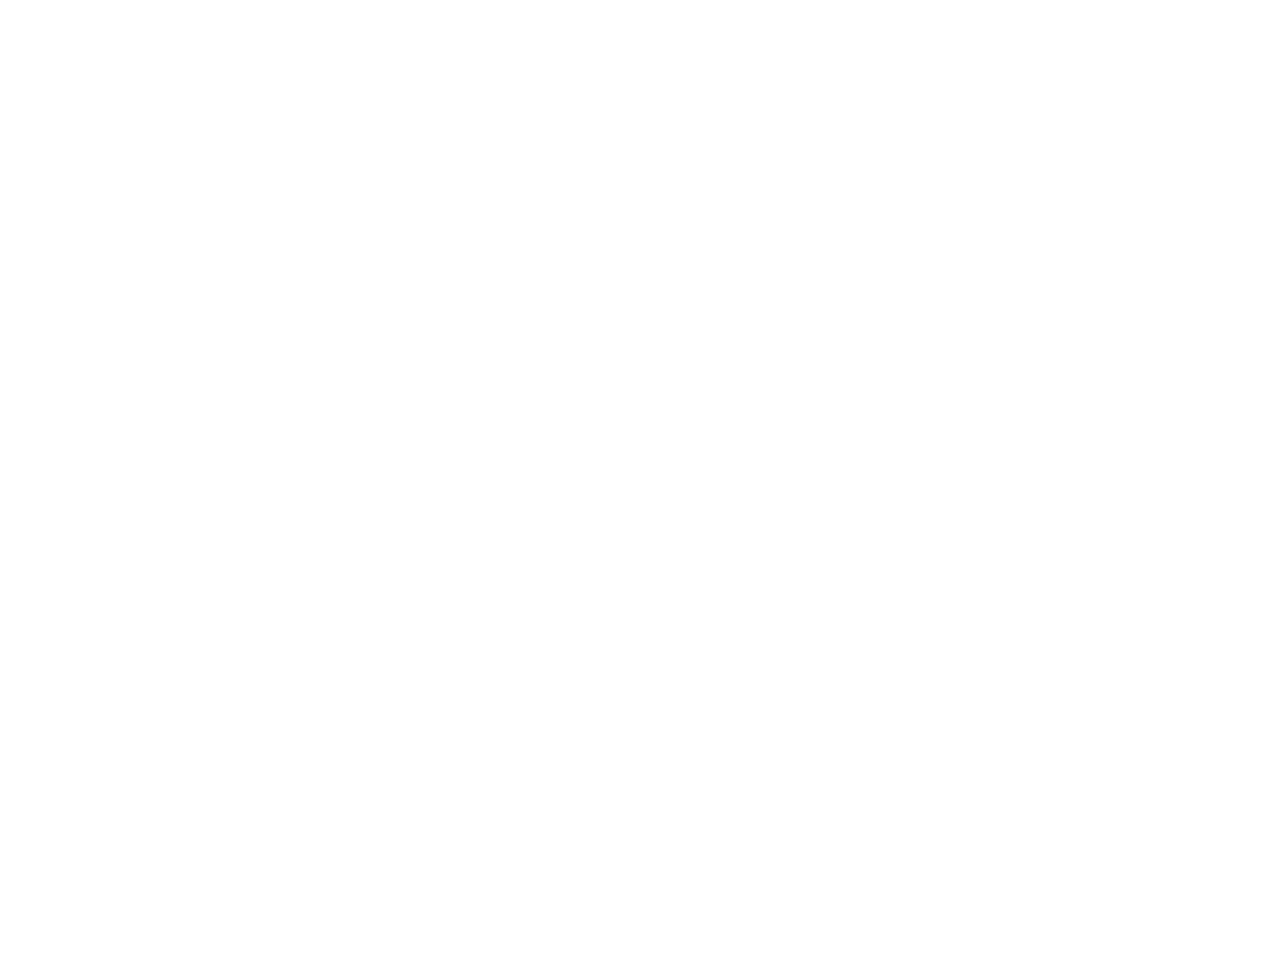
==== NASA Pic of the Day/platforms/browser/www/index.html @ ddf5d186 "Added initial files" ====
<!DOCTYPE html>
<html>

<head>
    <meta charset="utf-8">
    <meta name="viewport" content="initial-scale=1, maximum-scale=1, user-scalable=no, width=device-width">
    <title>Blank App</title>
    <link rel="stylesheet" href="css/framework7.min.css">
    <link rel="stylesheet" href="css/style.css">
</head>

<body>
    <div id="app">
        <!-- <div class="panel panel-left panel-reveal">
            ... panel content goes here ...
        </div>
        <div class="panel panel-right panel-reveal">
            ... panel content goes here ...
        </div> -->
        <div class="view view-main">
            <div class="page" data-name="home">
                <!-- <div class="navbar">
                    <div class="navbar-inner">
                        <div class="left"><a href="#" data-panel="left" class="panel-open">Left</a></div>
                        <div class="title">Page Title</div>
                        <div class="right"><a href="#" data-panel="right" class="panel-open">Right</a></div>
                    </div>
                </div> -->
                <!-- <div class="toolbar tabbar toolbar-bottom-md">
                    <div class="toolbar-inner">
                        <a href="#" class="link">Home</a>
                        <a href="/page2/" class="link">Page 2</a>
                        <a href="#" class="link">Link 3</a>
                    </div>
                </div> -->
                <div class="page-content">
                    <img id="td-image" class="nasaPic">
                </div>
            </div>
        </div>
    </div>

    <script type="text/javascript" src="cordova.js"></script>
    <script src="js/framework7.min.js"></script>
    <script src="./js/apodapp.js"></script>
    <script src="js/main.js"></script>
</body>
<h1>hi</h1>

</html>
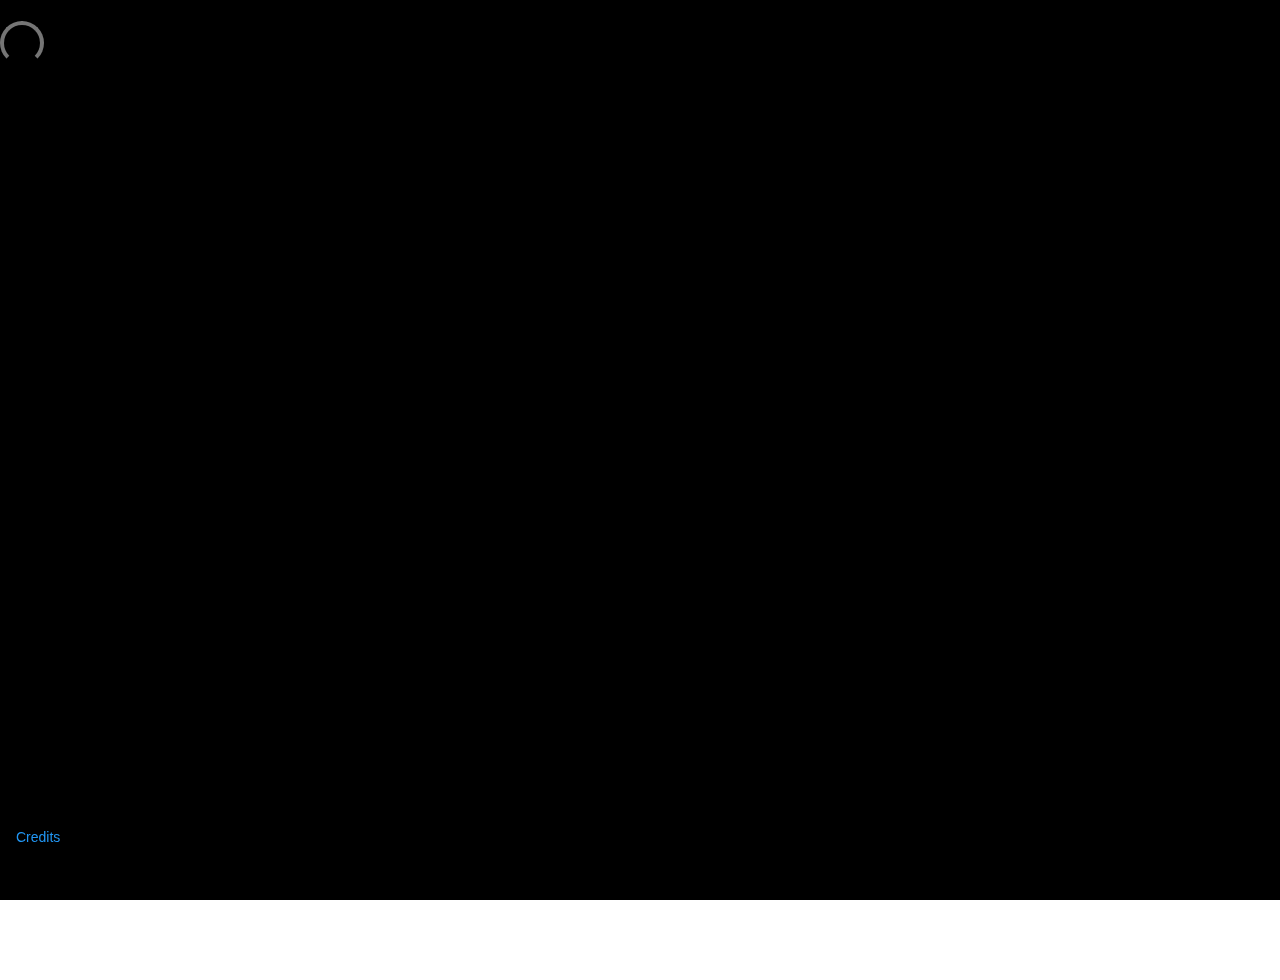
==== commit d494b3c7: "Data pulled from NASA, need to figure out alignment of image and loading icon" ====
--- a/NASA Pic of the Day/platforms/browser/www/index.html
+++ b/NASA Pic of the Day/platforms/browser/www/index.html
@@ -2,49 +2,68 @@
 <html>
 
 <head>
-    <meta charset="utf-8">
-    <meta name="viewport" content="initial-scale=1, maximum-scale=1, user-scalable=no, width=device-width">
-    <title>Blank App</title>
-    <link rel="stylesheet" href="css/framework7.min.css">
-    <link rel="stylesheet" href="css/style.css">
+  <meta charset="utf-8">
+  <meta name="viewport" content="initial-scale=1, maximum-scale=1, user-scalable=no, width=device-width">
+  <title>Blank App</title>
+  <link rel="stylesheet" href="css/framework7.min.css">
+  <link rel="stylesheet" href="css/style.css">
 </head>
 
 <body>
-    <div id="app">
-        <!-- <div class="panel panel-left panel-reveal">
+  <div id="app">
+    <!-- <div class="panel panel-left panel-reveal">
             ... panel content goes here ...
         </div>
         <div class="panel panel-right panel-reveal">
             ... panel content goes here ...
         </div> -->
-        <div class="view view-main">
-            <div class="page" data-name="home">
-                <!-- <div class="navbar">
+    <div class="view view-main">
+      <div class="page" data-name="home">
+        <!-- <div class="navbar">
                     <div class="navbar-inner">
                         <div class="left"><a href="#" data-panel="left" class="panel-open">Left</a></div>
                         <div class="title">Page Title</div>
                         <div class="right"><a href="#" data-panel="right" class="panel-open">Right</a></div>
                     </div>
                 </div> -->
-                <!-- <div class="toolbar tabbar toolbar-bottom-md">
+        <!-- <div class="toolbar tabbar toolbar-bottom-md">
                     <div class="toolbar-inner">
                         <a href="#" class="link">Home</a>
                         <a href="/page2/" class="link">Page 2</a>
                         <a href="#" class="link">Link 3</a>
                     </div>
                 </div> -->
-                <div class="page-content">
-                    <img id="td-image" class="nasaPic">
-                </div>
+        <div class="page-content">
+          <div class="imageArea">
+            <img id="td-image" class="nasaPic">
+            <div class="preloader" id="loadingIcon" style="width: 44px; height: 44px;"></div>
+          </div>
+          <div class="block imgCredit">
+            <p><a class="link popup-open" href="#" data-popup=".popup-about">Credits</a></p>
+          </div>
+          <div class="popup popup-about">
+            <div class="block">
+              <h2>Image Credit</h2>
+              <!-- Close Popup -->
+              <p><a class="link popup-close" href="#">Close popup</a></p>
+              <p>
+                <span id="td-copyright"></span><br><br>
+                <span id="td-title"></span><br><br>
+                <span id="td-explanation"></span>
+              </p>
             </div>
+          </div>
         </div>
+      </div>
     </div>
+  </div>
 
-    <script type="text/javascript" src="cordova.js"></script>
-    <script src="js/framework7.min.js"></script>
-    <script src="./js/apodapp.js"></script>
-    <script src="js/main.js"></script>
+  <script type="text/javascript" src="cordova.js"></script>
+  <script src="js/framework7.min.js"></script>
+  <script src="./js/apodapp.js"></script>
+  <!-- <script src="./js/apodapp-altpage.js"></script> -->
+  <script src="js/main.js"></script>
 </body>
 <h1>hi</h1>
 
-</html>
+</html>--- a/NASA Pic of the Day/platforms/browser/www/css/style.css
+++ b/NASA Pic of the Day/platforms/browser/www/css/style.css
@@ -1,3 +1,29 @@
+.page-content {
+  background-color: #000000;
+  height: 100%;
+}
+
+.imageArea {
+  /* display: grid;
+  grid-template-rows: 1fr 1fr 1fr;
+  grid-template-columns: 1fr; */
+  /* display: inline-block; */
+  height: 100%;
+  vertical-align: middle;
+}
+
 .nasaPic {
+  /* grid-row: 2; */
   width: 100%;
+}
+
+#loadingIcon {
+  margin: auto;
+  /* grid-row: 2; */
+  /* grid-column: 1; */
+}
+
+.imgCredit {
+  position: fixed;
+  bottom: 20px;
 }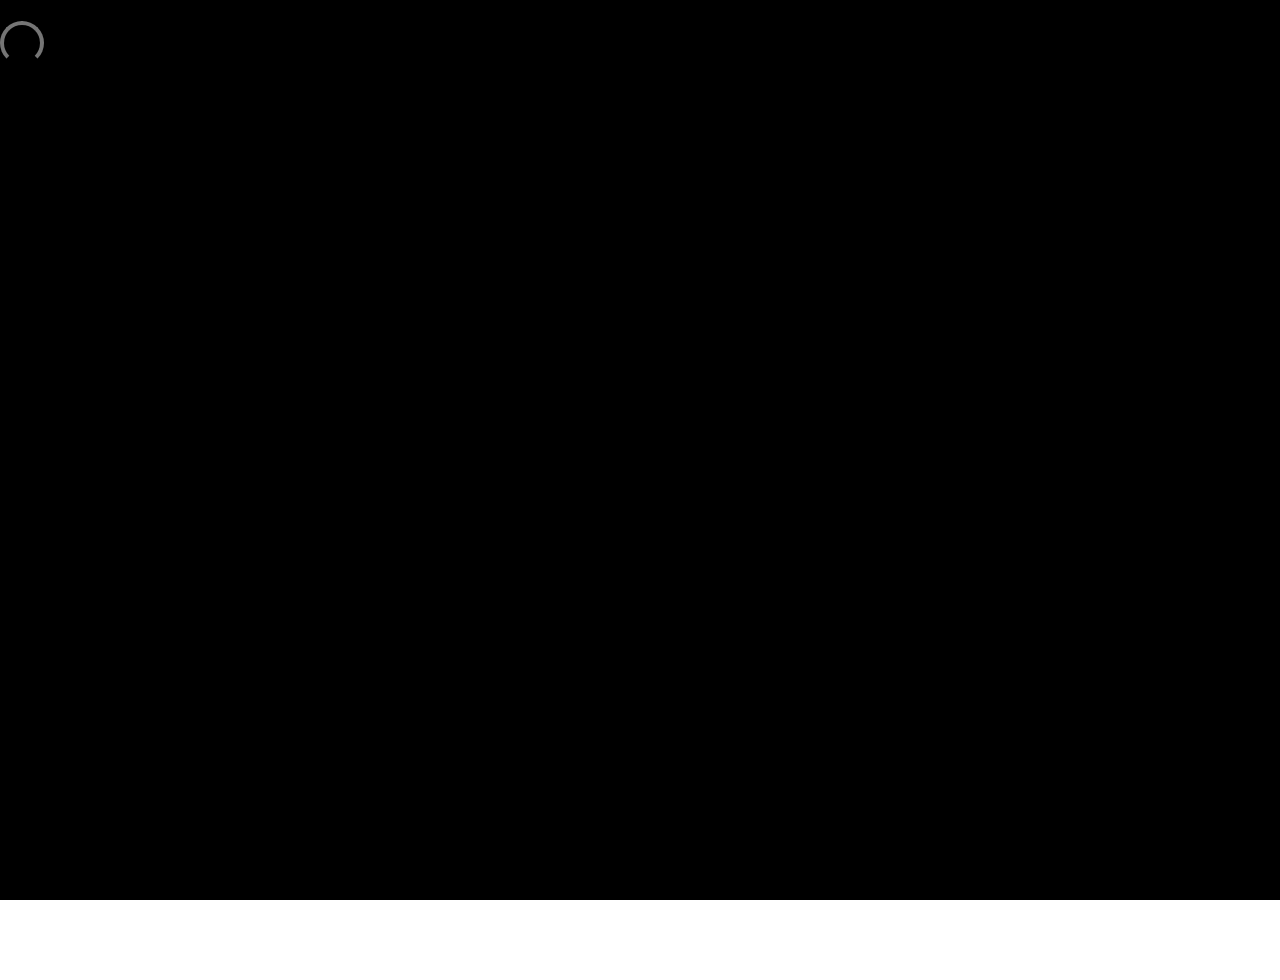
==== commit 32c6b9cc: "Minor changes" ====
--- a/NASA Pic of the Day/platforms/browser/www/index.html
+++ b/NASA Pic of the Day/platforms/browser/www/index.html
@@ -38,10 +38,10 @@
             <img id="td-image" class="nasaPic">
             <div class="preloader" id="loadingIcon" style="width: 44px; height: 44px;"></div>
           </div>
-          <div class="block imgCredit">
-            <p><a class="link popup-open" href="#" data-popup=".popup-about">Credits</a></p>
+          <div class="block" id="imgCredit">
+            <p><a class="link popup-open" href="#" data-popup=".popup-credits">Credits</a></p>
           </div>
-          <div class="popup popup-about">
+          <div class="popup popup-credits">
             <div class="block">
               <h2>Image Credit</h2>
               <!-- Close Popup -->
--- a/NASA Pic of the Day/platforms/browser/www/css/style.css
+++ b/NASA Pic of the Day/platforms/browser/www/css/style.css
@@ -23,7 +23,12 @@
   /* grid-column: 1; */
 }
 
-.imgCredit {
+#imgCredit {
   position: fixed;
   bottom: 20px;
+  display: none;
+}
+
+.popup-credits {
+  opacity: .8;
 }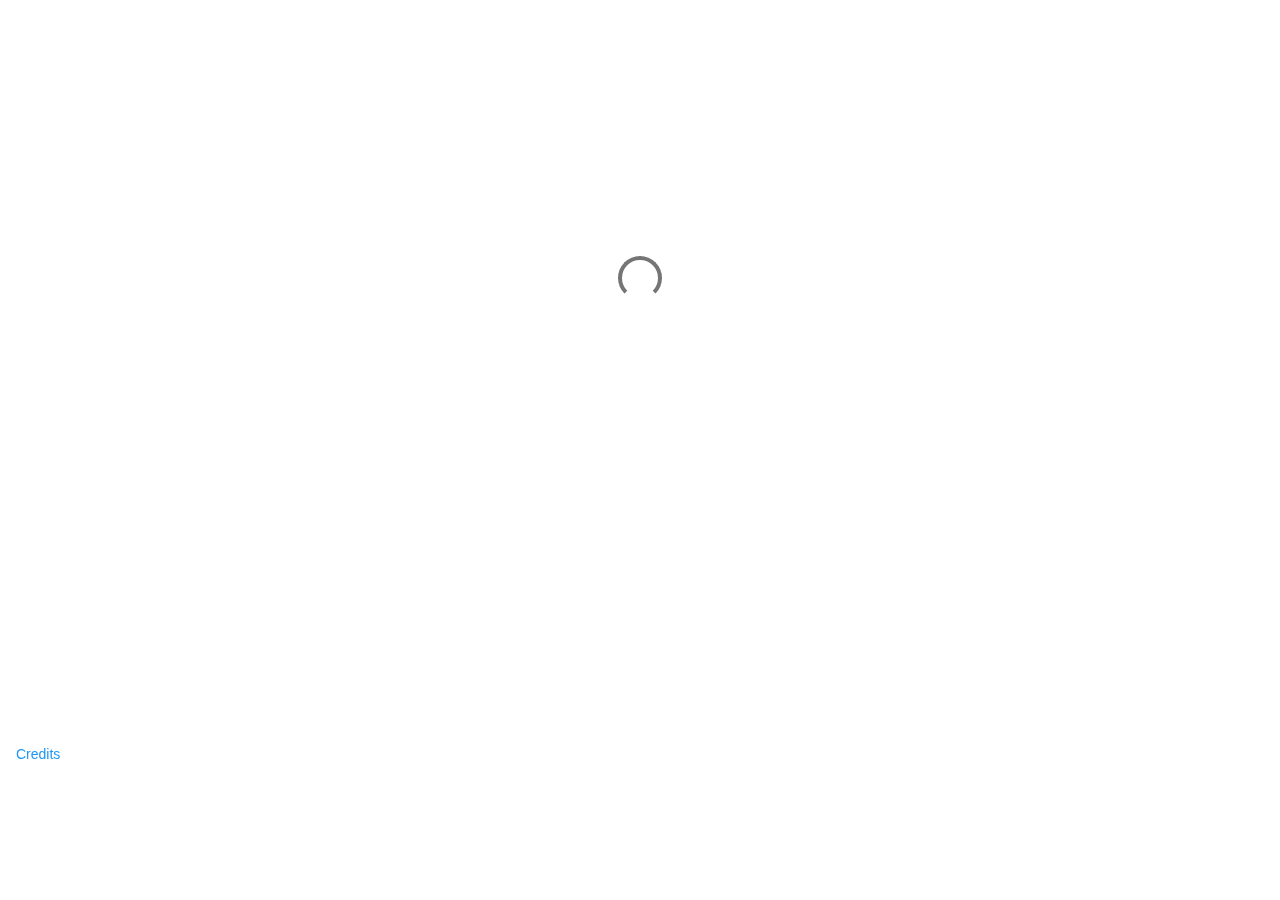
==== commit 47f0c9a7: "Changed img to iframe to account for youtube links, swipe between today and yesterday" ====
--- a/NASA Pic of the Day/platforms/browser/www/index.html
+++ b/NASA Pic of the Day/platforms/browser/www/index.html
@@ -34,13 +34,30 @@
                     </div>
                 </div> -->
         <div class="page-content">
-          <div class="imageArea">
-            <img id="td-image" class="nasaPic">
-            <div class="preloader" id="loadingIcon" style="width: 44px; height: 44px;"></div>
+          <div class="swiper-container">
+            <!-- Slides wrapper -->
+            <div class="swiper-wrapper">
+              <!-- Slides -->
+              <div class="swiper-slide">
+                <div class="preloader loadingIcon" id="yd-loadingIcon" style="width: 44px; height: 44px;"></div>
+                <img id="yd-image" class="nasaPic">
+                <div class="block" id="yd-imgCredit">
+                  <p><a class="link popup-open" href="#" data-popup=".popup-credits">Credits</a></p>
+                </div>
+              </div>
+              <div class="swiper-slide">
+                <div class="preloader loadingIcon" id="td-loadingIcon" style="width: 44px; height: 44px;"></div>
+                <!-- <img id="td-image" class="nasaPic"> -->
+                <iframe id="td-image" class="nasaPic" frameborder="0"></iframe>
+                <div class="block" id="td-imgCredit">
+                  <p><a class="link popup-open" href="#" data-popup=".popup-credits">Credits</a></p>
+                </div>
+              </div>
+            </div>
+            <!-- Pagination, if required -->
+            <div class="swiper-pagination"></div>
           </div>
-          <div class="block" id="imgCredit">
-            <p><a class="link popup-open" href="#" data-popup=".popup-credits">Credits</a></p>
-          </div>
+
           <div class="popup popup-credits">
             <div class="block">
               <h2>Image Credit</h2>
@@ -64,6 +81,5 @@
   <!-- <script src="./js/apodapp-altpage.js"></script> -->
   <script src="js/main.js"></script>
 </body>
-<h1>hi</h1>
 
 </html>--- a/NASA Pic of the Day/platforms/browser/www/css/style.css
+++ b/NASA Pic of the Day/platforms/browser/www/css/style.css
@@ -1,5 +1,5 @@
 .page-content {
-  background-color: #000000;
+  /* background-color: #000000; */
   height: 100%;
 }
 
@@ -17,8 +17,8 @@
   width: 100%;
 }
 
-#loadingIcon {
-  margin: auto;
+.loadingIcon {
+  margin: 20% calc(50% - 22px);
   /* grid-row: 2; */
   /* grid-column: 1; */
 }
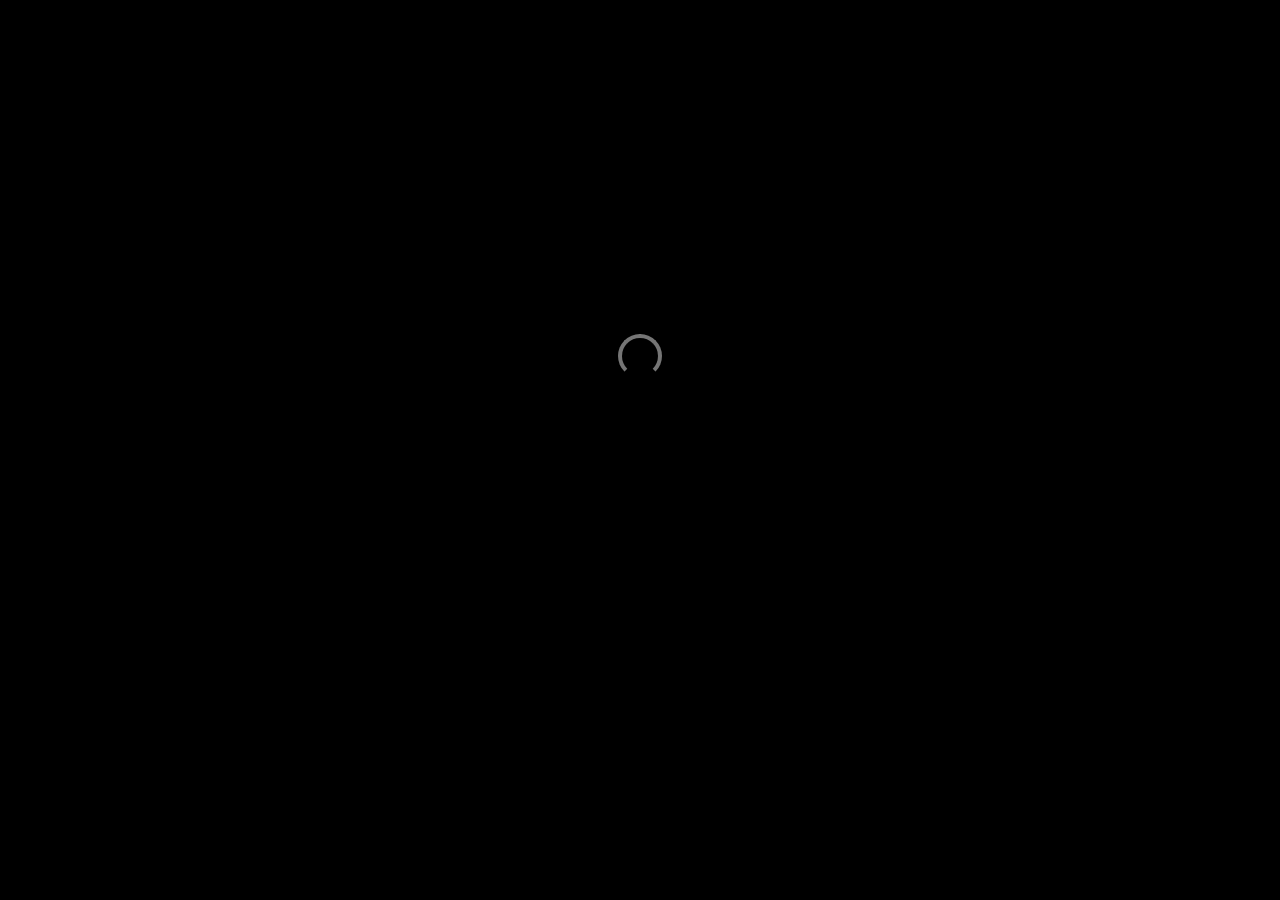
==== commit c9cb6c98: "Added slide title, need to figure out pagination" ====
--- a/NASA Pic of the Day/platforms/browser/www/index.html
+++ b/NASA Pic of the Day/platforms/browser/www/index.html
@@ -11,55 +11,39 @@
 
 <body>
   <div id="app">
-    <!-- <div class="panel panel-left panel-reveal">
-            ... panel content goes here ...
-        </div>
-        <div class="panel panel-right panel-reveal">
-            ... panel content goes here ...
-        </div> -->
     <div class="view view-main">
       <div class="page" data-name="home">
-        <!-- <div class="navbar">
-                    <div class="navbar-inner">
-                        <div class="left"><a href="#" data-panel="left" class="panel-open">Left</a></div>
-                        <div class="title">Page Title</div>
-                        <div class="right"><a href="#" data-panel="right" class="panel-open">Right</a></div>
-                    </div>
-                </div> -->
-        <!-- <div class="toolbar tabbar toolbar-bottom-md">
-                    <div class="toolbar-inner">
-                        <a href="#" class="link">Home</a>
-                        <a href="/page2/" class="link">Page 2</a>
-                        <a href="#" class="link">Link 3</a>
-                    </div>
-                </div> -->
         <div class="page-content">
-          <div class="swiper-container">
-            <!-- Slides wrapper -->
+          <div class="swiper-container" data-pagination='{"el": ".swiper-pagination"}'>
+            <div class="swiper-pagination"></div>
             <div class="swiper-wrapper">
-              <!-- Slides -->
               <div class="swiper-slide">
-                <div class="preloader loadingIcon" id="yd-loadingIcon" style="width: 44px; height: 44px;"></div>
-                <img id="yd-image" class="nasaPic">
-                <div class="block" id="yd-imgCredit">
-                  <p><a class="link popup-open" href="#" data-popup=".popup-credits">Credits</a></p>
+                <div class="block-title">Yesterday's Image</div>
+                <div class="block">
+                  <div class="preloader loadingIcon" id="yd-loadingIcon" style="width: 44px; height: 44px;"></div>
+                  <img id="yd-image" class="nasaPic">
+                  <iframe id="yd-image" class="nasaPic" frameborder="0"></iframe>
+                </div>
+                <div class="block imgCredit" id="yd-imgCredit">
+                  <p><a class="link popup-open" href="#" data-popup=".popup-credits-yd">Credits</a></p>
                 </div>
               </div>
               <div class="swiper-slide">
-                <div class="preloader loadingIcon" id="td-loadingIcon" style="width: 44px; height: 44px;"></div>
-                <!-- <img id="td-image" class="nasaPic"> -->
-                <iframe id="td-image" class="nasaPic" frameborder="0"></iframe>
-                <div class="block" id="td-imgCredit">
-                  <p><a class="link popup-open" href="#" data-popup=".popup-credits">Credits</a></p>
+                <div class="block-title">Today's Image</div>
+                <div class="block">
+                  <div class="preloader loadingIcon" id="td-loadingIcon" style="width: 44px; height: 44px;"></div>
+                  <iframe id="td-image" class="nasaPic" frameborder="0"></iframe>
+                </div>
+
+                <div class="block imgCredit" id="td-imgCredit">
+                  <p><a class="link popup-open" href="#" data-popup=".popup-credits-td">Credits</a></p>
                 </div>
               </div>
             </div>
-            <!-- Pagination, if required -->
-            <div class="swiper-pagination"></div>
           </div>
 
-          <div class="popup popup-credits">
-            <div class="block">
+          <div class="popup popup-credits-td">
+            <div class="block page-content">
               <h2>Image Credit</h2>
               <!-- Close Popup -->
               <p><a class="link popup-close" href="#">Close popup</a></p>
@@ -67,6 +51,19 @@
                 <span id="td-copyright"></span><br><br>
                 <span id="td-title"></span><br><br>
                 <span id="td-explanation"></span>
+              </p>
+            </div>
+          </div>
+
+          <div class="popup popup-credits-yd">
+            <div class="block page-content">
+              <h2>Image Credit</h2>
+              <!-- Close Popup -->
+              <p><a class="link popup-close" href="#">Close popup</a></p>
+              <p>
+                <span id="yd-copyright"></span><br><br>
+                <span id="yd-title"></span><br><br>
+                <span id="yd-explanation"></span>
               </p>
             </div>
           </div>
--- a/NASA Pic of the Day/platforms/browser/www/css/style.css
+++ b/NASA Pic of the Day/platforms/browser/www/css/style.css
@@ -1,34 +1,35 @@
 .page-content {
-  /* background-color: #000000; */
+  background-color: #000000;
   height: 100%;
 }
 
+.block-title {
+  font-size: 2em;
+  padding: 10px;
+  text-align: center;
+}
+
 .imageArea {
-  /* display: grid;
-  grid-template-rows: 1fr 1fr 1fr;
-  grid-template-columns: 1fr; */
-  /* display: inline-block; */
   height: 100%;
   vertical-align: middle;
 }
 
+iframe {
+  width: 100%;
+}
+
 .nasaPic {
-  /* grid-row: 2; */
   width: 100%;
 }
 
 .loadingIcon {
   margin: 20% calc(50% - 22px);
-  /* grid-row: 2; */
-  /* grid-column: 1; */
 }
 
-#imgCredit {
-  position: fixed;
-  bottom: 20px;
+.imgCredit {
   display: none;
 }
 
-.popup-credits {
+.popup {
   opacity: .8;
 }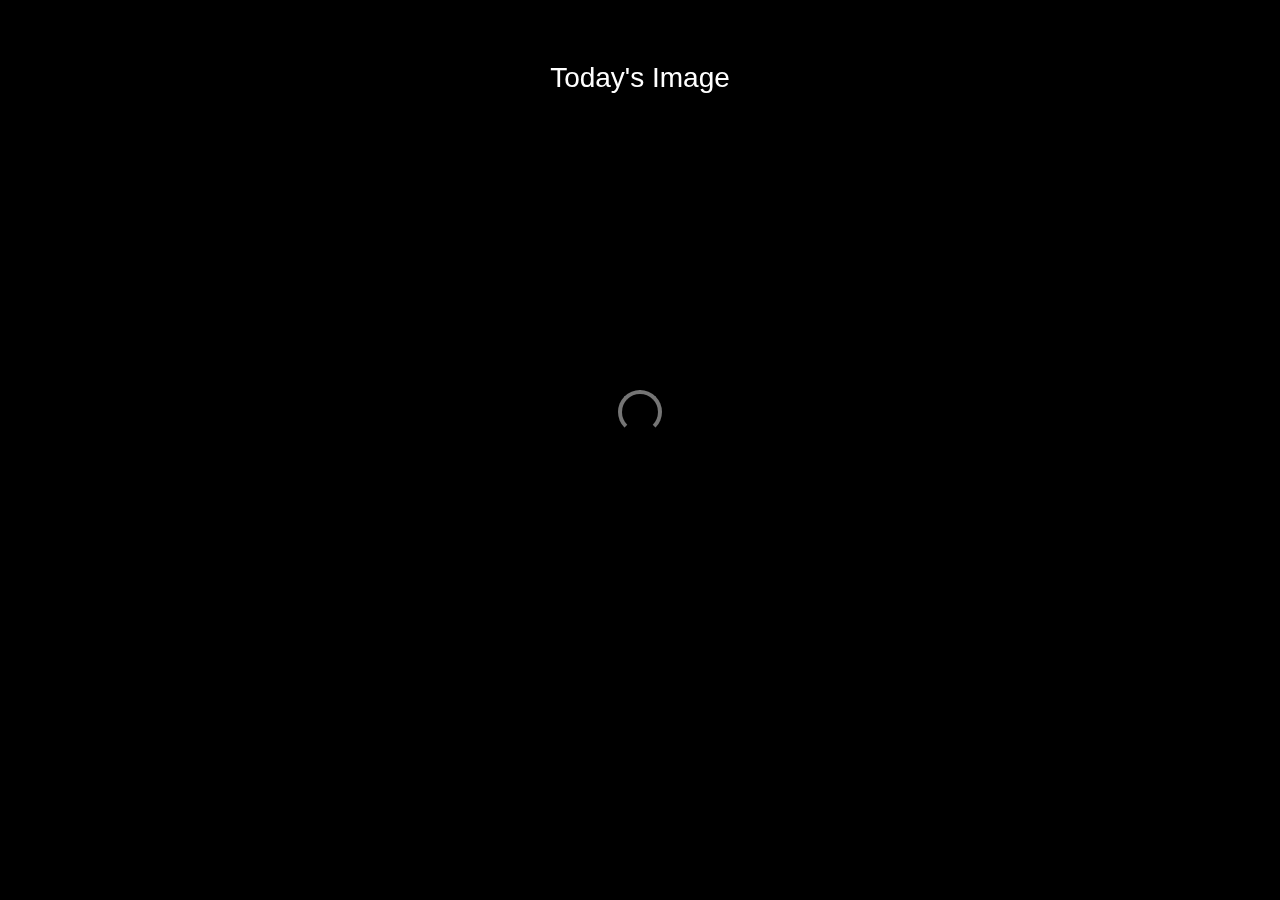
==== commit 57b4a807: "Attempting to fix iframe" ====
--- a/NASA Pic of the Day/platforms/browser/www/index.html
+++ b/NASA Pic of the Day/platforms/browser/www/index.html
@@ -13,26 +13,26 @@
   <div id="app">
     <div class="view view-main">
       <div class="page" data-name="home">
-        <div class="page-content">
+        <div class="page-content mainPage">
           <div class="swiper-container" data-pagination='{"el": ".swiper-pagination"}'>
             <div class="swiper-pagination"></div>
             <div class="swiper-wrapper">
               <div class="swiper-slide">
-                <div class="block-title">Yesterday's Image</div>
-                <div class="block">
+                <div class="block-title"><p>Yesterday's Image</p></div>
+                <div class="block" id="yd-block">
                   <div class="preloader loadingIcon" id="yd-loadingIcon" style="width: 44px; height: 44px;"></div>
-                  <img id="yd-image" class="nasaPic">
-                  <iframe id="yd-image" class="nasaPic" frameborder="0"></iframe>
+                  <!-- <img id="yd-image" class="nasaPic"> -->
+                  <!-- <iframe id="yd-image" class="nasaPic" frameborder="0"></iframe> -->
                 </div>
                 <div class="block imgCredit" id="yd-imgCredit">
                   <p><a class="link popup-open" href="#" data-popup=".popup-credits-yd">Credits</a></p>
                 </div>
               </div>
               <div class="swiper-slide">
-                <div class="block-title">Today's Image</div>
-                <div class="block">
+                <div class="block-title"><p>Today's Image</p></div>
+                <div class="block" id="td-block">
                   <div class="preloader loadingIcon" id="td-loadingIcon" style="width: 44px; height: 44px;"></div>
-                  <iframe id="td-image" class="nasaPic" frameborder="0"></iframe>
+                  <!-- <iframe id="td-image" class="nasaPic" frameborder="0"></iframe> -->
                 </div>
 
                 <div class="block imgCredit" id="td-imgCredit">
--- a/NASA Pic of the Day/platforms/browser/www/css/style.css
+++ b/NASA Pic of the Day/platforms/browser/www/css/style.css
@@ -1,4 +1,4 @@
-.page-content {
+.mainPage {
   background-color: #000000;
   height: 100%;
 }
@@ -9,9 +9,13 @@
   text-align: center;
 }
 
+.block-title > p {
+  color: #ffffff;
+}
+
 .imageArea {
   height: 100%;
-  vertical-align: middle;
+  /* vertical-align: middle; */
 }
 
 iframe {
